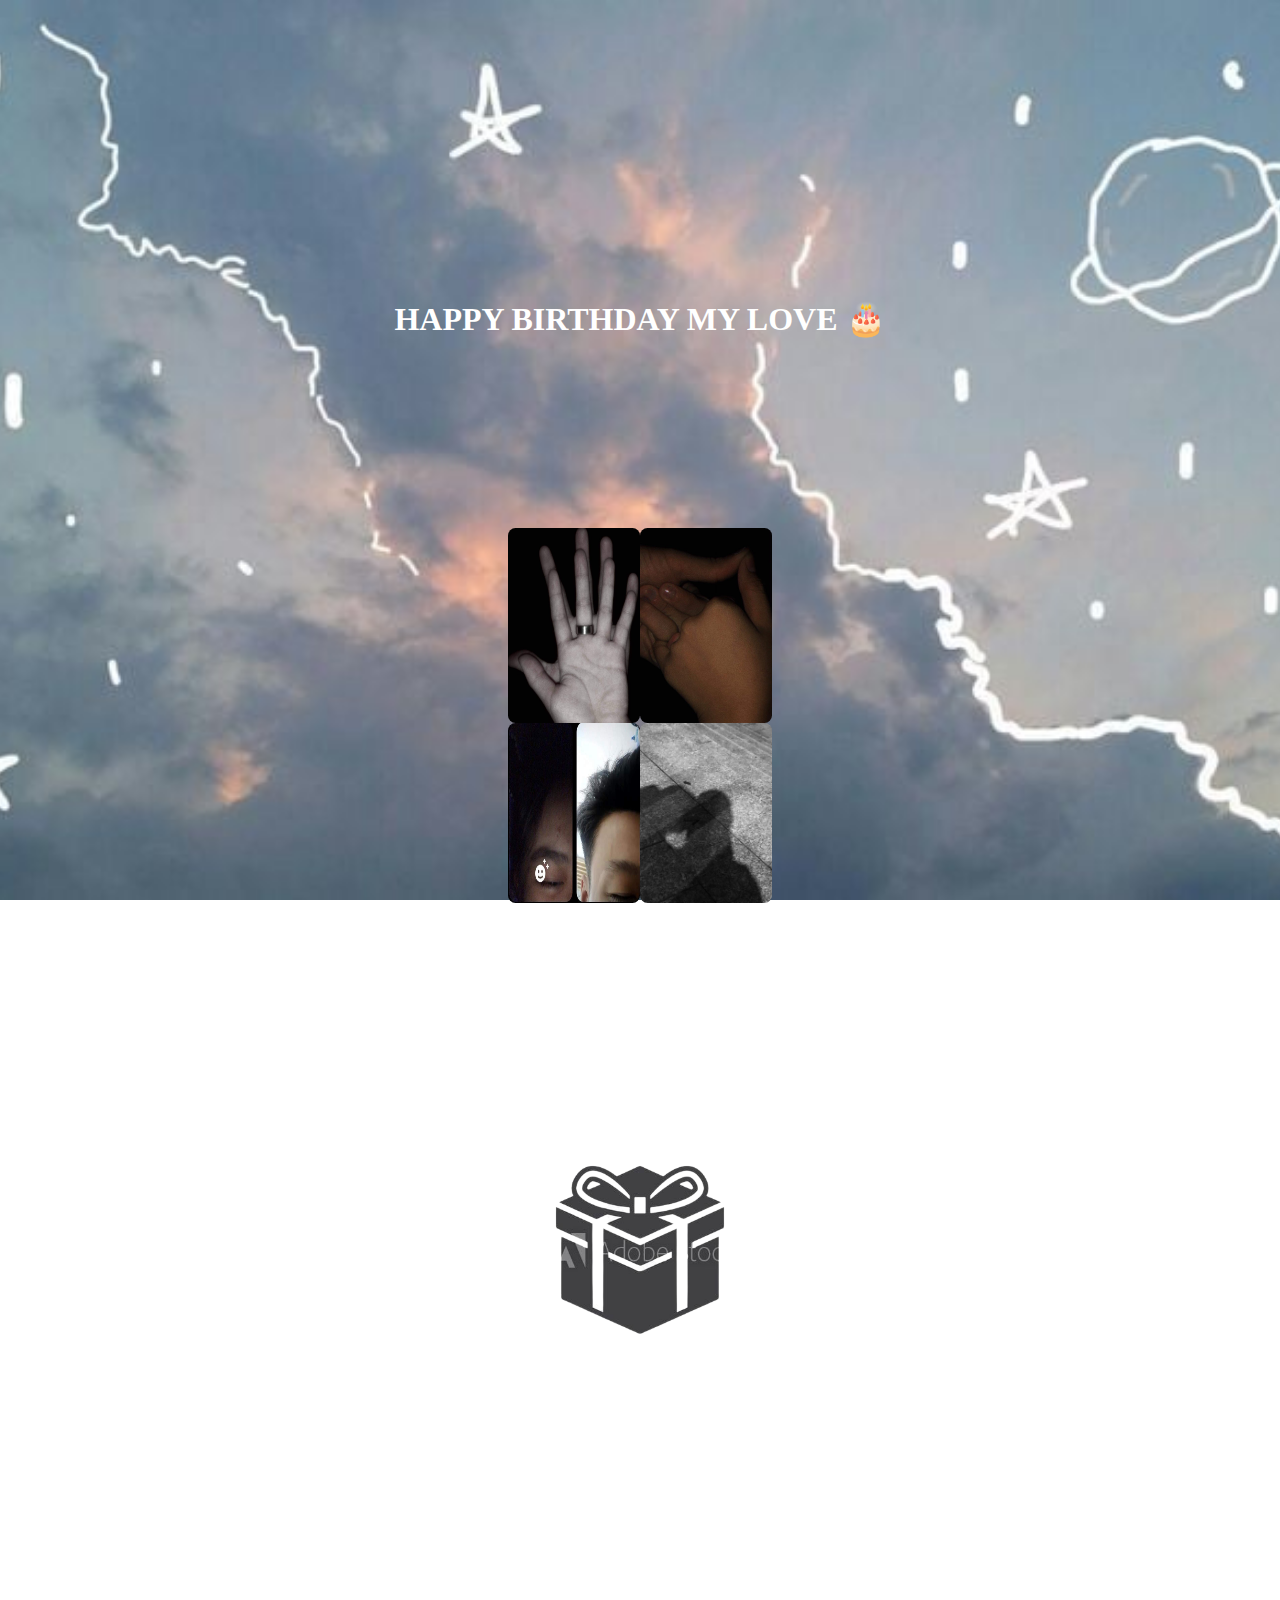
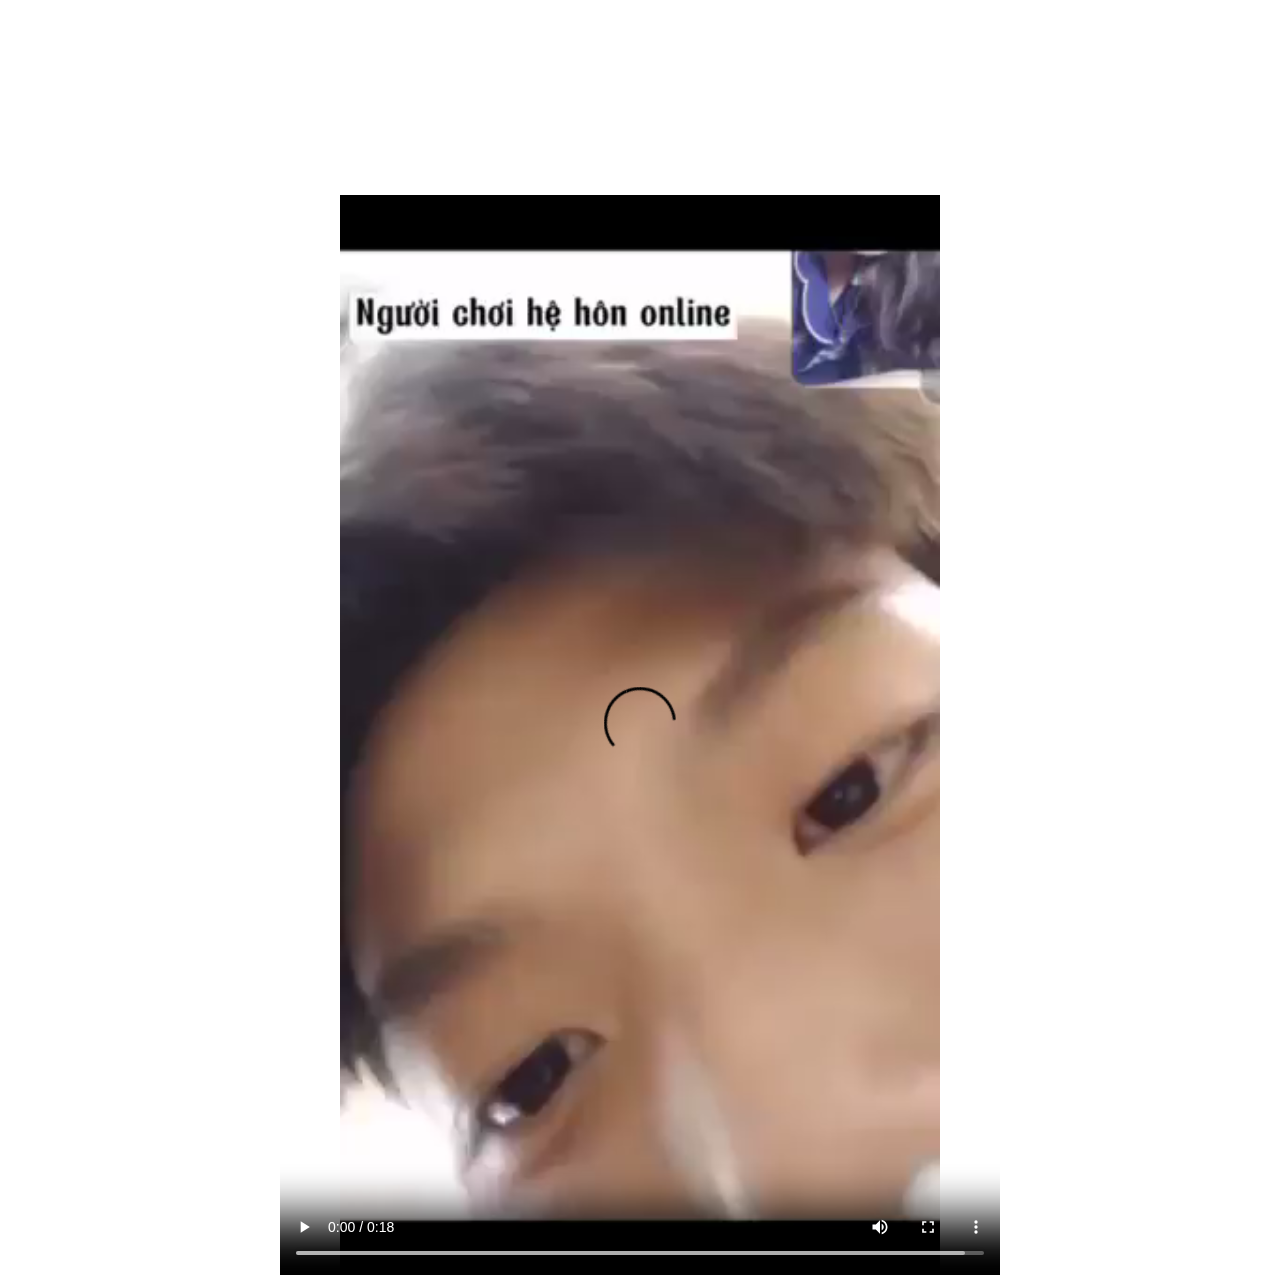
==== happybirthday/index.html @ c10b5dcb "commit" ====
<!DOCTYPE html>
<html lang="en">
<head>
    <meta charset="UTF-8">
    <meta http-equiv="X-UA-Compatible" content="IE=edge">
    <meta name="viewport" content="width=device-width, initial-scale=1.0">
    <link rel="stylesheet" href="style.css">
    <title>HAPPY BIRTHDAY!!</title>
    <link rel="preconnect" href="https://fonts.googleapis.com">
<link rel="preconnect" href="https://fonts.gstatic.com" crossorigin>
<link href="https://fonts.googleapis.com/css2?family=Lobster&family=Loved+by+the+King&family=Lovers+Quarrel&display=swap" rel="stylesheet">
<body>
    <!-- Trigger/Open The Modal -->
    
    
    <!-- The Modal -->
    <div id="myModal" class="modal">

    <!-- Modal content -->
    <div class="modal-content">
        <span class="close">&times;</span>
        <div class="flexy">
            <div style="width: 50%;">
                <img class="postcard" src="postcard.jpg" alt="">
            </div>
            <div style="width: 50%;">
                <img style="width: 100%; height: 40%;" src="heart.png" alt="">
                <p class="fade-in1" style="font-size: 25px;font-family: 'Lobster', cursive; color: black;">▻ Chúc mừng sinh nhật anh yêu của em, chúc anh luôn thành công, đạt được những gì anh mong muốn, mong anh luôn là chàng trai vui vẻ, đáng yêu của em.</p> 
                <p class="fade-in2" style="font-family: 'Lobster', cursive;font-size: 25px;color: black;">▻ Mong những năm sau vẫn là em với anh cùng ăn bánh kem sinh nhật nhé anh yêu, chúc anh nữa đời sau luôn hạnh phúc, mong mỗi chặn đường anh đi luôn luôn thành công và may mắn nhé.</p>    
                <p class="fade-in3" style="font-family: 'Lobster', cursive;font-size: 25px;color: black;">▻ Em sẽ ở sau anh ủng hộ sự nghiệp, sở thích của anh, em vẫn mãi ở đây chia sẻ vui buồn cùng anh, anh không bao giờ cô đơn đâu khi nào cần thì em vẫn ở sau lưng anh đợi anh yêu thương anh nhé.</p>
                <p class="fade-in4" style="font-family: 'Lobster', cursive;font-size: 25px;color: black;">▻ Yêu anh nhiềuuuu❤️</p>   
            </div>
            
        </div>
        
    </div>
</div>
    
    <div>
        <h1 class="heading" style="text-align: center;"></h1>
    </div>

    <div>
        <h1 class="heading" style="text-align: center;">HAPPY BIRTHDAY MY LOVE 🎂</h1>
    </div>
    
    <div class="flexy" width="40%" style="margin: 15% 500px;">
        <div style="width: 50%;">
            <img class="postcard" src="hand1.jpg" alt="">
        </div>
        <div style="width: 50%;">
            <img class="postcard" src="hand2.jpg" alt="">
        </div>
        <div style="width: 50%;">
            <img class="postcard" src="hand3.jpg" alt="">
        </div>
        <div style="width: 50%;">
            <img class="postcard" src="hand4.jpg" alt="">
        </div>
    </div>
   
    
    <div>

    </div>
    
    

    <img src="gift-removebg-preview.png" id="myBtn">
    <div class="inside" style="text-align: center;">
        <h1>
            Bên trong hộp quà có gì vậy ta??
        </h1>
    </div>
    <div class="square-wrapper">
        <div class="square">
            <video width="720" height="1080" controls>
                <source src="video.mp4" type="video/mp4">
                <source src="movie.ogg" type="video/ogg">
              Your browser does not support the video tag.
            </video>
        </div>
    </div>
    <script src="script.js"></script>
</body>
</html>
---- happybirthday/style.css ----
body{
    font-family: "Comic Sans MS", "Comic Sans", cursive;
    background: url("./bg1.jpg") no-repeat center center fixed;
    -webkit-background-size: cover;
  -moz-background-size: cover;
  -o-background-size: cover;
  background-size: cover;
  color: white;
}
img{
  border-radius: 7.5px;
}
.square-wrapper{
    text-align: center;
}
.square {
    background-color: transparent;
  }
  @keyframes wipe-enter {
	0% {
		transform: scale(0, .025);
	}
	50% {
		transform: scale(1, .025);
	}
} 

.square-animation {
    animation: wipe-enter 3s 1;
}

.fade-in1 {
	animation: fadeIn 5s;
  	opacity: 1;
}
.fade-in2 {
    animation: fadeIn 5s none 3s;
    animation-fill-mode: forwards;
  	opacity: 0;
}
.fade-in3 {
    animation: fadeIn 5s none 6s;
    animation-fill-mode: forwards;
  	opacity: 0;
}
.fade-in4 {
    animation: fadeIn 5s none 9s;
    animation-fill-mode: forwards;
  	opacity: 0;
}
@keyframes fadeIn {
  from {
  	opacity: 0;
  }
  to {
 	opacity: 1;
  }
}
@keyframes shake {
    0% { transform: rotate(0deg); }
    10% { transform:  rotate(-4deg); }
    20% { transform:  rotate(4deg); }
    30% { transform:  rotate(0deg); }
    40% { transform:  rotate(4deg); }
    50% { transform:  rotate(-4deg); }
    60% { transform:  rotate(0deg); }
    70% { transform:  rotate(-4deg); }
    80% { transform:  rotate(4deg); }
    90% { transform:  rotate(0deg); }
    100% { transform:  rotate(-4deg); }
  }
@keyframes growshrink {
    0%{font-size: 10px;}
    50%{font-size: 15px;}
    100%{font-size: 10px;}
}  
.heading{
    animation: shake 5s;
    animation-iteration-count: infinite;
    margin-top: 300px;
}  
#myBtn{
    cursor: pointer;
    display: block;
    margin-top: 100px;
    margin-bottom: 50px;
    margin-left: auto;
    margin-right: auto;
    width: 25%;
}
.postcard{
    width: 100%;
    height: 100%;

}
.inside{
    animation: growshrink 5s;
    animation-iteration-count: infinite;
    margin-bottom: 300px;
}
/* The Modal (background) */
.modal {
    display: none; /* Hidden by default */
    position: fixed; /* Stay in place */
    z-index: 1; /* Sit on top */
    left: 0;
    top: 0;
    width: 100%; /* Full width */
    height: 100%; /* Full height */
    overflow: auto; /* Enable scroll if needed */
    background-color: rgb(0,0,0); /* Fallback color */
    background-color: rgba(0,0,0,0.4); /* Black w/ opacity */
  }
  
  /* Modal Content/Box */
  .modal-content {
    background-color: #fefefe;
    margin: 15% auto; /* 15% from the top and centered */
    padding: 20px;
    border: 1px solid #888;
    width: 40%; /* Could be more or less, depending on screen size */
    border-radius: 10px;
  }
  .flexy{
    display: flex;
    flex-direction: row;
    flex-wrap: wrap;
    justify-content: space-between;
  }
  /* The Close Button */
  .close {
    color: #aaa;
    float: right;
    font-size: 28px;
    font-weight: bold;
  }
  
  .close:hover,
  .close:focus {
    color: black;
    text-decoration: none;
    cursor: pointer;
  }


  .modal2 {
    display: none; /* Hidden by default */
    position: fixed; /* Stay in place */
    z-index: 1; /* Sit on top */
    left: 0;
    top: 0;
    width: 100%; /* Full width */
    height: 100%; /* Full height */
    overflow: auto; /* Enable scroll if needed */
    background-color: rgb(0,0,0); /* Fallback color */
    background-color: rgba(0,0,0,0.4); /* Black w/ opacity */
  }
  
  /* Modal Content/Box */
  .modal-content2 {
    background-color: #fefefe;
    margin: 15% auto; /* 15% from the top and centered */
    padding: 20px;
    color: black;
    border: 1px solid #888;
    width: 40%; /* Could be more or less, depending on screen size */
    border-radius: 10px;
  }
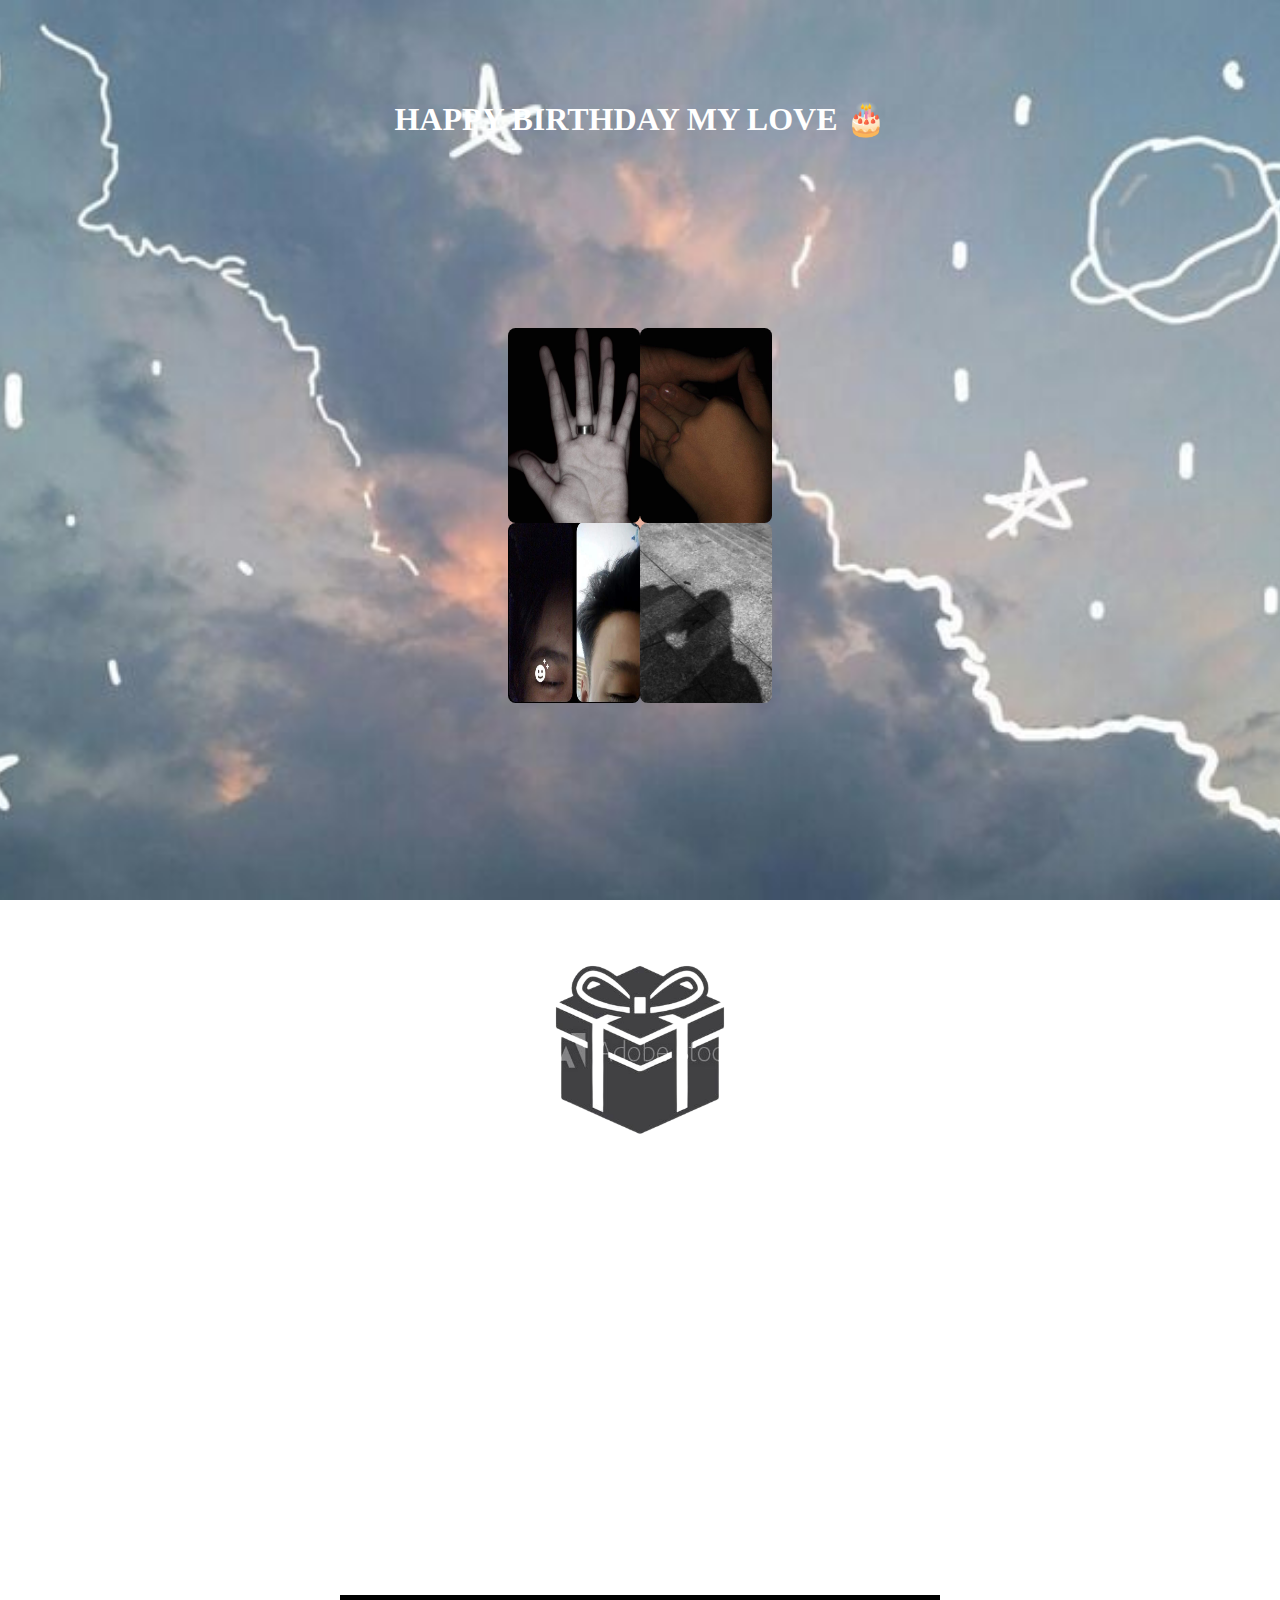
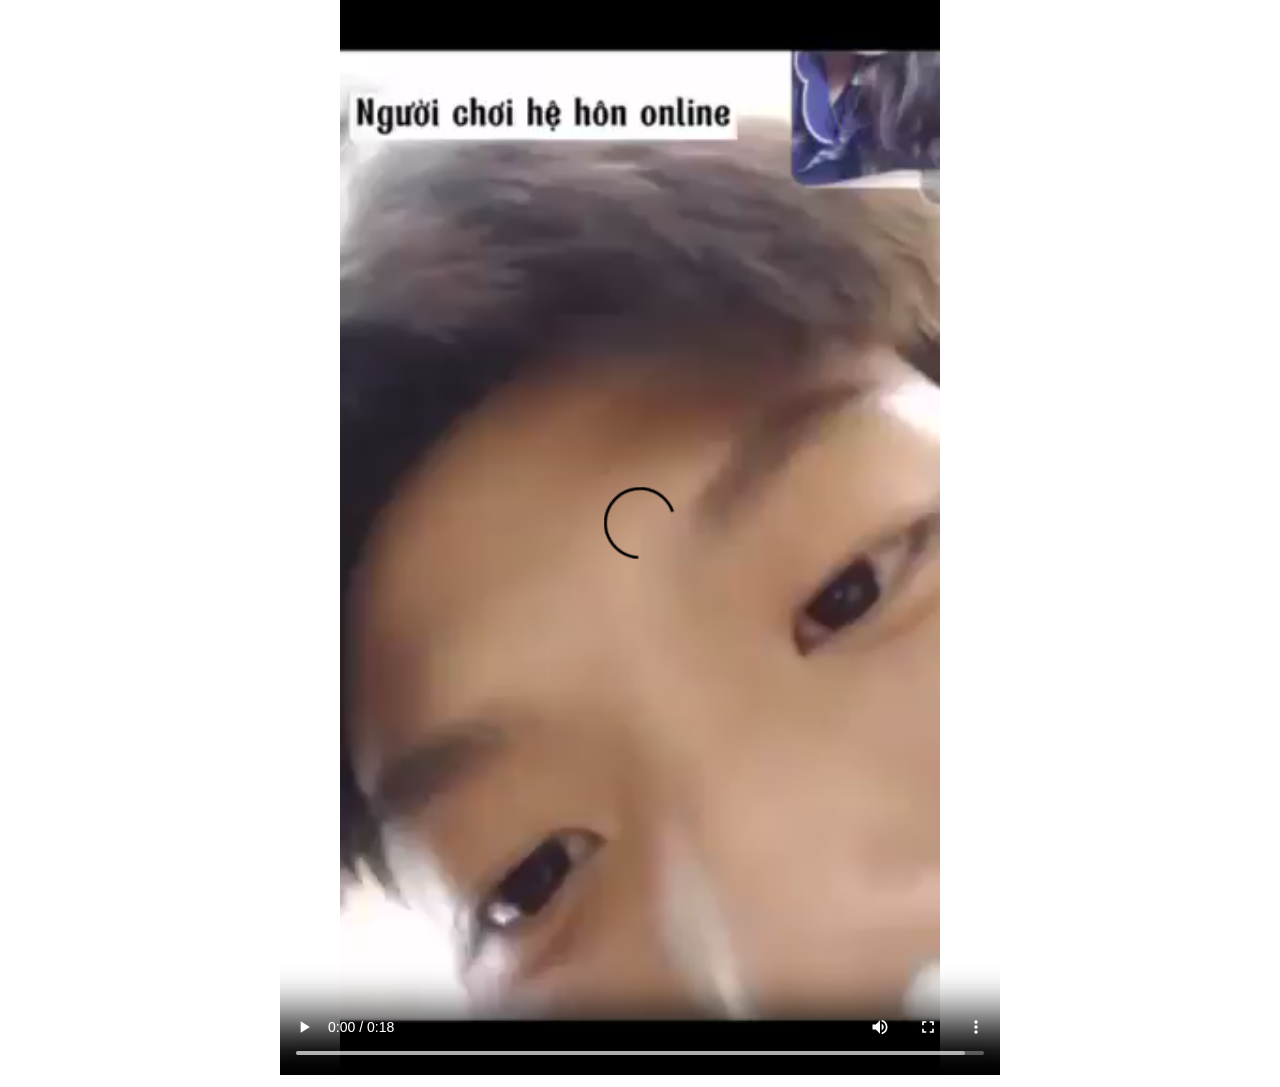
==== commit 56738361: "commit2" ====
--- a/happybirthday/index.html
+++ b/happybirthday/index.html
@@ -24,11 +24,11 @@
                 <img class="postcard" src="postcard.jpg" alt="">
             </div>
             <div style="width: 50%;">
-                <img style="width: 100%; height: 40%;" src="heart.png" alt="">
-                <p class="fade-in1" style="font-size: 25px;font-family: 'Lobster', cursive; color: black;">▻ Chúc mừng sinh nhật anh yêu của em, chúc anh luôn thành công, đạt được những gì anh mong muốn, mong anh luôn là chàng trai vui vẻ, đáng yêu của em.</p> 
-                <p class="fade-in2" style="font-family: 'Lobster', cursive;font-size: 25px;color: black;">▻ Mong những năm sau vẫn là em với anh cùng ăn bánh kem sinh nhật nhé anh yêu, chúc anh nữa đời sau luôn hạnh phúc, mong mỗi chặn đường anh đi luôn luôn thành công và may mắn nhé.</p>    
-                <p class="fade-in3" style="font-family: 'Lobster', cursive;font-size: 25px;color: black;">▻ Em sẽ ở sau anh ủng hộ sự nghiệp, sở thích của anh, em vẫn mãi ở đây chia sẻ vui buồn cùng anh, anh không bao giờ cô đơn đâu khi nào cần thì em vẫn ở sau lưng anh đợi anh yêu thương anh nhé.</p>
-                <p class="fade-in4" style="font-family: 'Lobster', cursive;font-size: 25px;color: black;">▻ Yêu anh nhiềuuuu❤️</p>   
+                <img style="width: 100%; height: 40%; max-height: 400px;" src="heart.png" alt="">
+                <p class="fade-in" style="font-size: 25px;font-family: 'Lobster', cursive; color: black;">▻ Chúc mừng sinh nhật anh yêu của em, chúc anh luôn thành công, đạt được những gì anh mong muốn, mong anh luôn là chàng trai vui vẻ, đáng yêu của em.</p> 
+                <p class="fade-in" style="font-family: 'Lobster', cursive;font-size: 25px;color: black;">▻ Mong những năm sau vẫn là em với anh cùng ăn bánh kem sinh nhật nhé anh yêu, chúc anh nữa đời sau luôn hạnh phúc, mong mỗi chặn đường anh đi luôn luôn thành công và may mắn nhé.</p>    
+                <p class="fade-in" style="font-family: 'Lobster', cursive;font-size: 25px;color: black;">▻ Em sẽ ở sau anh ủng hộ sự nghiệp, sở thích của anh, em vẫn mãi ở đây chia sẻ vui buồn cùng anh, anh không bao giờ cô đơn đâu khi nào cần thì em vẫn ở sau lưng anh đợi anh yêu thương anh nhé.</p>
+                <p class="fade-in" style="font-family: 'Lobster', cursive;font-size: 25px;color: black;">▻ Yêu anh nhiềuuuu❤️</p>   
             </div>
             
         </div>
--- a/happybirthday/style.css
+++ b/happybirthday/style.css
@@ -29,13 +29,14 @@
     animation: wipe-enter 3s 1;
 }
 
-.fade-in1 {
+.fade-in {
 	animation: fadeIn 5s;
-  	opacity: 1;
+  opacity: 1;
+  animation-fill-mode: forwards;
 }
 .fade-in2 {
     animation: fadeIn 5s none 3s;
-    animation-fill-mode: forwards;
+    
   	opacity: 0;
 }
 .fade-in3 {
@@ -77,7 +78,7 @@
 .heading{
     animation: shake 5s;
     animation-iteration-count: infinite;
-    margin-top: 300px;
+    margin-top: 100px;
 }  
 #myBtn{
     cursor: pointer;
@@ -118,7 +119,7 @@
     margin: 15% auto; /* 15% from the top and centered */
     padding: 20px;
     border: 1px solid #888;
-    width: 40%; /* Could be more or less, depending on screen size */
+    width: 70%; /* Could be more or less, depending on screen size */
     border-radius: 10px;
   }
   .flexy{
